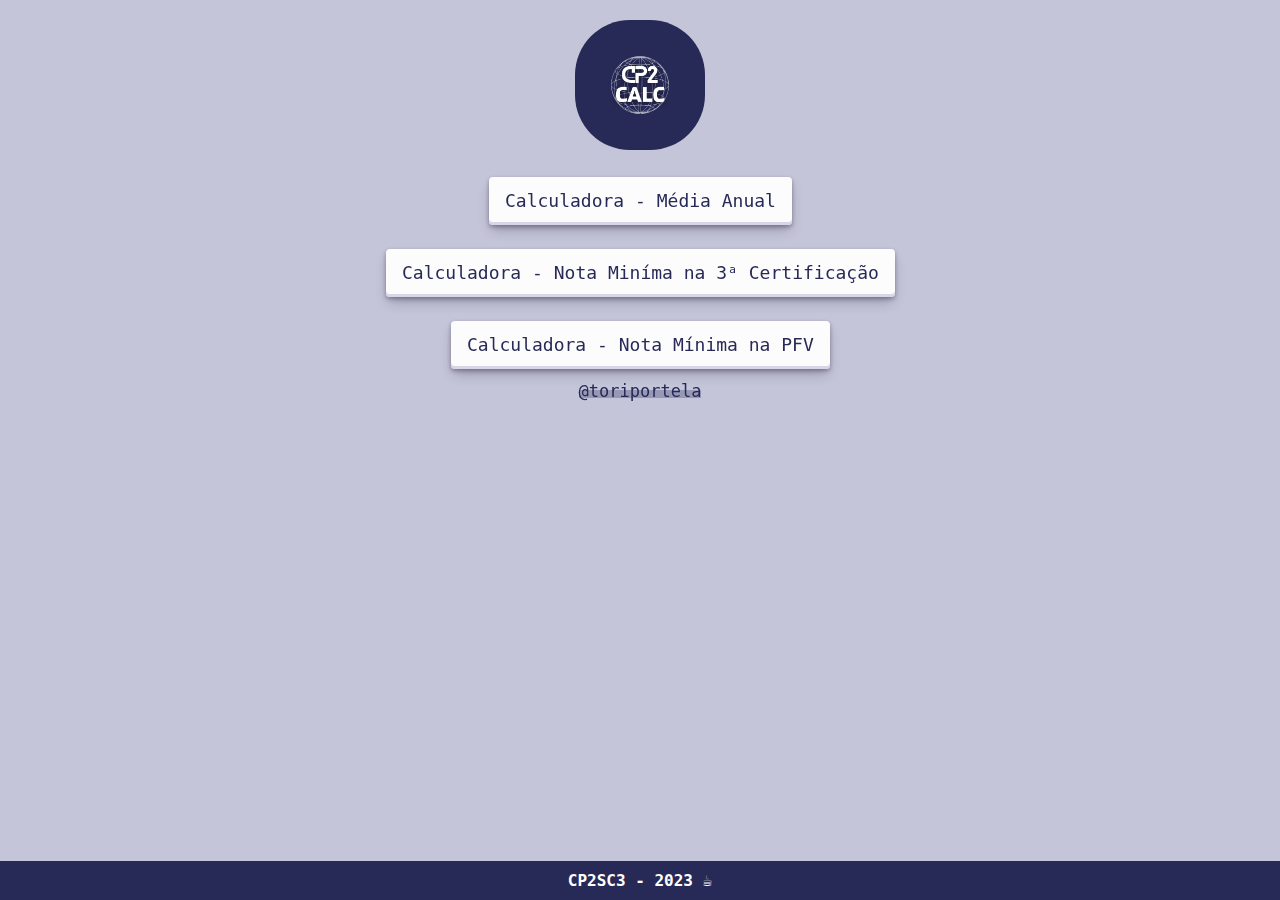
==== index.html @ dec22cfc "Add files via upload" ====
<!DOCTYPE html>
 <html lang="pt-br">
<link rel="stylesheet" type="text/css" href="style.css" />
<link rel="shortcut icon" type="imagex/png" href="logocalc.png">
<head>
    <meta charset="utf-8">
    <title> CP2Calc </title>
</head>
<body>
    <img class="logo" src="logocalc.png" alt="CP2Calc Logo">
    <button> <a href="mediaanual.html"> Calculadora - Média Anual </a></button>
    <button> <a href="nota3cert.html"> Calculadora - Nota Miníma na 3ᵃ Certificação </a></button>
    <button> <a href="notapaf.html"> Calculadora - Nota Mínima na PFV </a></button>

    <a class="rodape" href="https://www.instagram.com/toriportela/"> @toriportela </a>
    <footer> CP2SC3 - 2023 ☕ </footer>
</body>
 </html>
---- style.css ----
* {
  margin: 0;
  padding: 0;
}

body {
  font-family: "JetBrains Mono", monospace;
  background-color: rgb(196, 197, 216);
  display: flex;
  flex-direction: column;
  align-items: center;
  height: 100vh;
}

footer {
  font-weight: bold;
  background-color: #272957; 
  color: #fff; 
  text-align: center; 
  padding: 10px 0; 
  position: absolute; 
  bottom: 0; 
  width: 100%; 
}
.logo {
  width: 130px;
  height: 130px;
  margin-top: 20px;
  border-radius: 55px;
  margin-bottom: 15px;
}

a {
  text-decoration: none;
  color: #272957
}

button {
  margin: 12px;
  align-items: center;
  appearance: none;
  background-color: #FCFCFD;
  border-radius: 4px;
  border-width: 0;
  box-shadow: rgba(45, 35, 66, 0.4) 0 2px 4px, rgba(45, 35, 66, 0.3) 0 7px 13px -3px, #D6D6E7 0 -3px 0 inset;
  box-sizing: border-box;
  cursor: pointer;
  display: inline-flex;
  font-family: "JetBrains Mono", monospace;
  height: 48px;
  justify-content: center;
  line-height: 1;
  list-style: none;
  overflow: hidden;
  padding-left: 16px;
  padding-right: 16px;
  position: relative;
  text-align: left;
  text-decoration: none;
  transition: box-shadow .15s, transform .15s;
  user-select: none;
  -webkit-user-select: none;
  touch-action: manipulation;
  white-space: nowrap;
  will-change: box-shadow, transform;
  font-size: 18px;
  align-self: center;
}

button:focus {
  box-shadow: #D6D6E7 0 0 0 1.5px inset, rgba(45, 35, 66, 0.4) 0 2px 4px, rgba(45, 35, 66, 0.3) 0 7px 13px -3px, #D6D6E7 0 -3px 0 inset;
}

button:hover {
  box-shadow: rgba(45, 35, 66, 0.4) 0 4px 8px, rgba(45, 35, 66, 0.3) 0 7px 13px -3px, #D6D6E7 0 -3px 0 inset;
  transform: translateY(-2px);
}

button:active {
  box-shadow: #D6D6E7 0 3px 7px inset;
  transform: translateY(2px);
}

.padrao {
  display: flex;
  flex-direction: column;
  align-items: center;
  justify-content: center;
  text-align: center;
  height: 100vh;
}

.padrao input {
  margin: 10px;
  border: none;
  border-radius: 5px;
  height: 30px;
  padding: 5px;
}

.padrao p {
  text-align: center;
  margin: 25px;
}

.padrao h2 {
  text-align: center;
}


@media (max-width: 768px) {
  .logo {
    width: 100px;
    height: 100px;
  }

  button {
    font-size: 16px;
    height: 40px;
  }
}


@media (min-width: 769px) {
  .logo {
    width: 130px;
    height: 130px;
  }

  button {
    font-size: 18px;
    height: 48px;
  }
}

.rodape {
  text-decoration: none;
  position: relative;
  font-size: 17px;
}

.rodape::before {
  content: '';
  background-color: #27295748;
  position: absolute;
  left: 0;
  bottom: 3px;
  width: 100%;
  height: 8px;
  z-index: -1;
}

.rodape:hover::before {
  bottom: 0;
  height: 100%;
}

.rodape::before {
  content: '';
  background-color: #27295748;
  position: absolute;
  left: 0;
  bottom: 3px;
  width: 100%;
  height: 8px;
  z-index: -1;
  transition: all .3s ease-in-out;
}
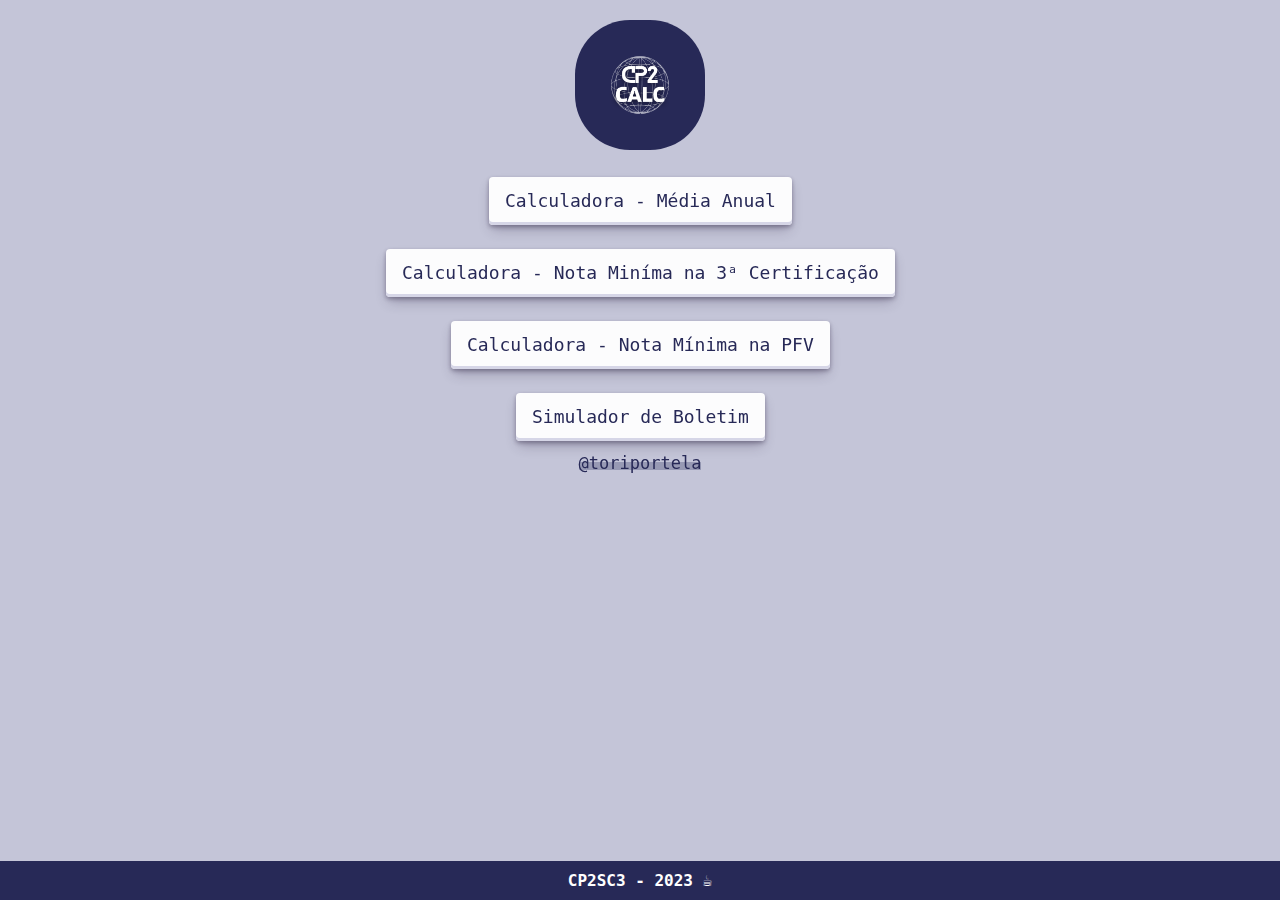
==== commit e2c529bb: "Add files via upload" ====
--- a/index.html
+++ b/index.html
@@ -11,6 +11,7 @@
     <button> <a href="mediaanual.html"> Calculadora - Média Anual </a></button>
     <button> <a href="nota3cert.html"> Calculadora - Nota Miníma na 3ᵃ Certificação </a></button>
     <button> <a href="notapaf.html"> Calculadora - Nota Mínima na PFV </a></button>
+    <button> <a href="boletim.html"> Simulador de Boletim </a></button>
 
     <a class="rodape" href="https://www.instagram.com/toriportela/"> @toriportela </a>
     <footer> CP2SC3 - 2023 ☕ </footer>
--- a/style.css
+++ b/style.css
@@ -14,7 +14,7 @@
 
 footer {
   font-weight: bold;
-  background-color: #272957; 
+  background-color: rgb(39, 41, 87); 
   color: #fff; 
   text-align: center; 
   padding: 10px 0; 
@@ -165,4 +165,11 @@
   height: 8px;
   z-index: -1;
   transition: all .3s ease-in-out;
-}+}
+
+#infoIcon {
+  color: red;
+  cursor: pointer;
+}
+
+    
